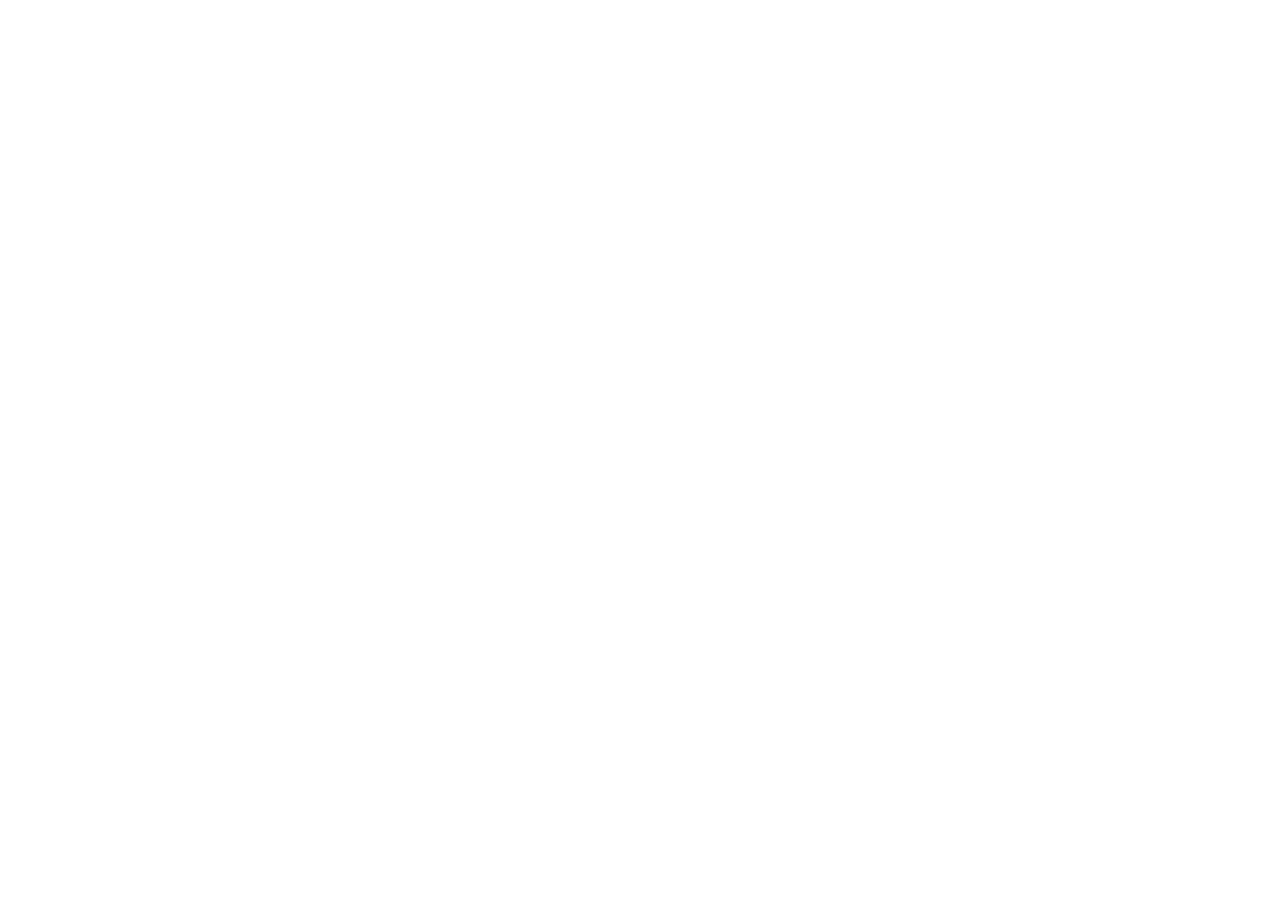
==== index.html @ 53d630d0 "chore: base" ====
<!DOCTYPE html>
<html lang="en">
<head>
    <meta charset="UTF-8">
    <meta http-equiv="X-UA-Compatible" content="IE=edge">
    <meta name="viewport" content="width=device-width, initial-scale=1.0">
    <title>Document</title>
</head>
<body>
    <script src="index.js"></script>
</body>
</html>
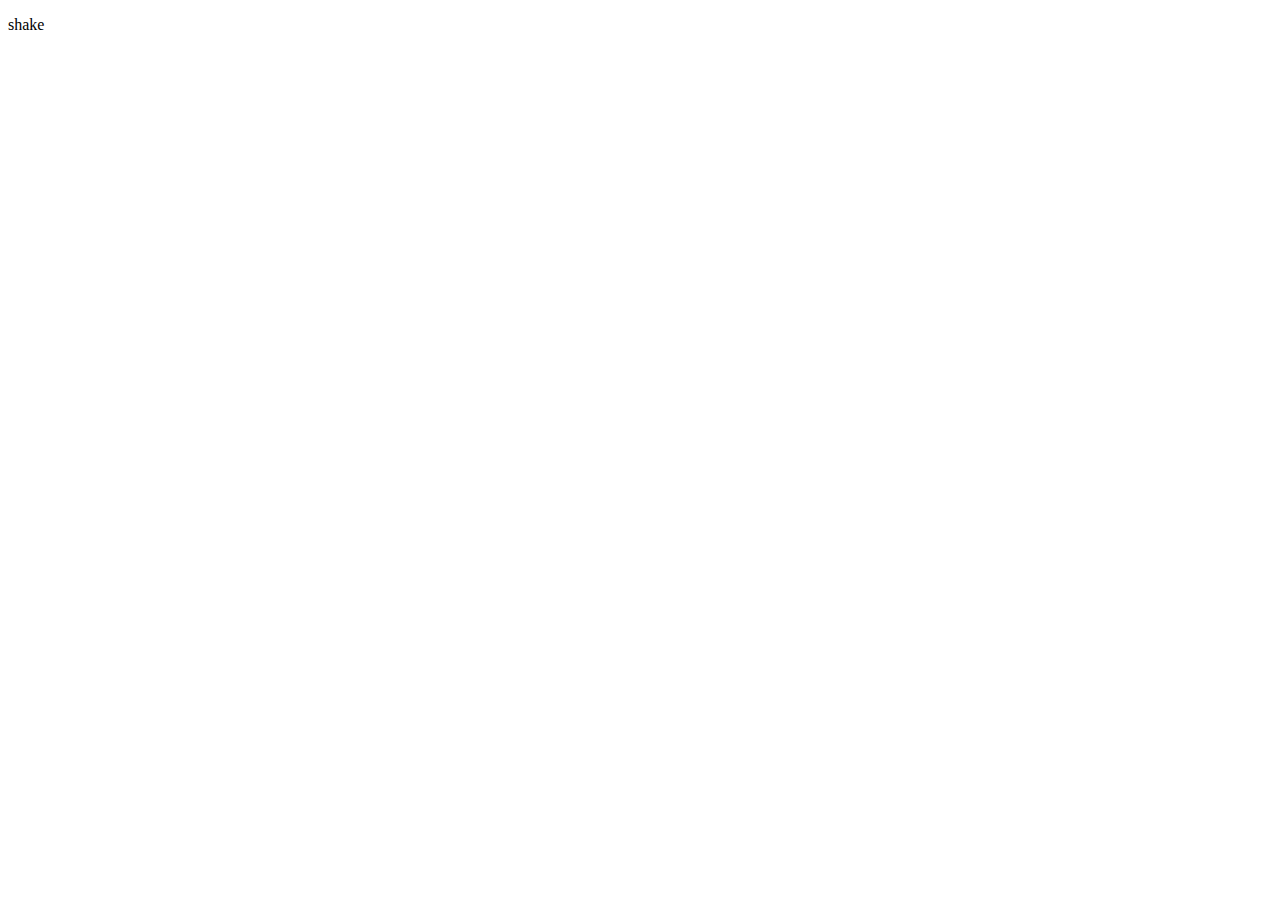
==== commit a4d55eb0: "chore: post 8/16 workshop" ====
--- a/index.html
+++ b/index.html
@@ -7,6 +7,7 @@
     <title>Document</title>
 </head>
 <body>
+    <p class="example">shake</p>
     <script src="index.js"></script>
 </body>
 </html>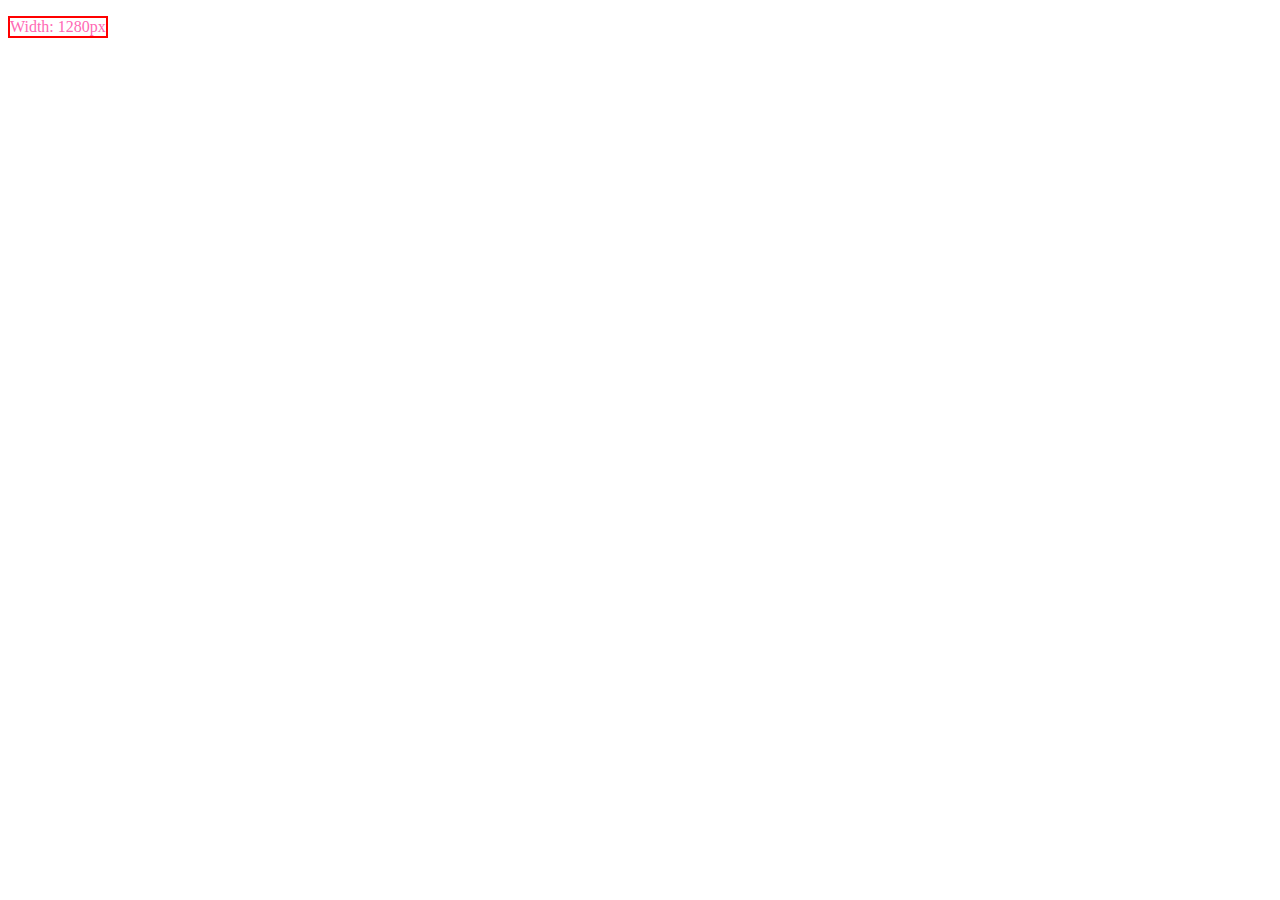
==== commit 993671f1: "prep for 10.13" ====
--- a/index.html
+++ b/index.html
@@ -4,10 +4,11 @@
     <meta charset="UTF-8">
     <meta http-equiv="X-UA-Compatible" content="IE=edge">
     <meta name="viewport" content="width=device-width, initial-scale=1.0">
+    <link rel="stylesheet" href="styles.css">
     <title>Document</title>
 </head>
 <body>
     <p class="example">shake</p>
     <script src="index.js"></script>
 </body>
-</html>+</html>
--- a/styles.css
+++ b/styles.css
@@ -0,0 +1,244 @@
+/* root */
+/* root is helpful for selecting global variables and setting a base specifity for elements. Root is considered a CSS pseudo class. */
+:root {
+  /* set variables */
+    --main-color: hotpink;
+    --secondary-color: aqua;
+    --pane-padding: 5px 42px;
+    --hero-spacing: 10px 10px 10px 10px;
+    /* set a global background color */
+    /* background-color: black */
+}
+
+p {
+  color: var(--main-color);
+  border: 2px solid red;
+  width: fit-content
+}
+
+p:hover{
+  color: var(--secondary-color);
+  padding: var(--hero-spacing)
+}
+
+/* selectors */
+    /* selectors are used to select different parts of our code to apply CSS to it
+    basic selectors are class, id, element and attribute. We can get further into the weeds of selectors with pseudo selectors. */
+
+    /* pseudo selectors */
+    /* https://www.w3schools.com/cssref/css_selectors.php */
+    /* CSS Pseudo-Selectors
+    Pseudo-selectors in CSS allow you to select and style elements based on their state, position, or occurrence in the document. Here are some commonly used pseudo-selectors:
+    
+    1. :hover
+    Description: Applies styles when the mouse pointer is over an element.
+    Example: a:hover { color: red; }
+    2. :active
+    Description: Applies styles when an element is being activated (e.g., clicked).
+    Example: button:active { background-color: blue; }
+    3. :focus
+    Description: Applies styles when an element has keyboard focus.
+    Example: input:focus { border-color: green; }
+    4. :visited
+    Description: Applies styles to visited links.
+    Example: a:visited { color: purple; }
+    5. :first-child
+    Description: Selects the first child element of its parent.
+    Example: ul li:first-child { font-weight: bold; }
+    6. :last-child
+    Description: Selects the last child element of its parent.
+    Example: ul li:last-child { color: red; }
+    7. :nth-child(n)
+    Description: Selects the nth child element of its parent.
+    Example: ul li:nth-child(3) { background-color: yellow; }
+    8. :nth-of-type(n)
+    Description: Selects the nth element of its type among its siblings.
+    Example: p:nth-of-type(odd) { color: blue; }
+    9. :not(selector)
+    Description: Selects elements that do not match the given selector.
+    Example: div:not(.special) { border: 1px solid black; }
+    10. :first-of-type
+    Description: Selects the first element of its type among its siblings.
+    Example: h2:first-of-type { font-size: 24px; }
+    11. :last-of-type
+    Description: Selects the last element of its type among its siblings.
+    Example: p:last-of-type { margin-bottom: 0; }
+    12. :empty
+    Description: Selects elements that have no children or text content.
+    Example: div:empty { display: none; } */
+
+
+/* validations */
+
+/* Pseudo-selectors in CSS are primarily used for styling purposes rather than performing form validations. However, you can utilize pseudo-selectors in combination with CSS attribute selectors and the :valid and :invalid pseudo-classes to visually indicate the validity of form inputs. */
+
+/* Sizing Options in CSS
+CSS provides various sizing options to control the dimensions of elements. Here are some commonly used sizing options along with their descriptions and examples:
+
+1. Pixels (px)
+Description: Pixels are a fixed unit of measurement that represents the exact number of pixels on the screen.
+Example: font-size: 16px; sets the font size to 16 pixels.
+2. Em (em)
+Description: The "em" unit is relative to the font size of the parent element. It allows for scalable sizing based on the parent's font size.
+Example: font-size: 1.2em; sets the font size to 1.2 times the font size of the parent element.
+3. Rem (rem)
+Description: Similar to the "em" unit, "rem" is relative to the root element's font size (typically the <html> element). It provides a consistent sizing throughout the document.
+Example: margin: 1.5rem; sets the margin to 1.5 times the font size of the root element.
+4. Percent (%)
+Description: Percentages are relative units that refer to a percentage of the parent element's size. They are commonly used for responsive layouts.
+Example: width: 50%; sets the width of an element to 50% of its parent's width.
+Using different sizing options allows you to create flexible and responsive designs. Pixels provide precise control, while em and rem offer relative sizing based on parent or root elements. Percentages are particularly useful for creating fluid layouts that adapt to different screen sizes. Consider the context and requirements of your design when choosing the appropriate sizing option in CSS. */
+
+/* Ways to Style Colors in CSS
+There are several ways to style colors in CSS. Here are the different options along with their descriptions and examples:
+
+1. Named Colors
+Description: CSS provides a set of predefined color names that you can use directly.
+Example: color: red; sets the text color to red.
+2. Hexadecimal Colors
+Description: Hexadecimal colors are represented using a combination of six alphanumeric characters (0-9 and A-F) prefixed with the hash symbol (#).
+Example: background-color: #00ff00; sets the background color to green.
+3. RGB Colors
+Description: RGB (Red, Green, Blue) colors define a color by specifying the intensity of each primary color component. Each component is represented by a value between 0 and 255.
+Example: border-color: rgb(255, 0, 0); sets the border color to red.
+4. RGBA Colors
+Description: RGBA (Red, Green, Blue, Alpha) colors are similar to RGB colors but include an additional alpha channel to specify the opacity. The alpha value ranges from 0.0 (fully transparent) to 1.0 (fully opaque).
+Example: background-color: rgba(0, 0, 255, 0.5); sets the background color to semi-transparent blue.
+5. HSL Colors
+Description: HSL (Hue, Saturation, Lightness) colors represent a color based on its hue, saturation, and lightness values. Hue is represented by an angle from 0 to 360 degrees, saturation and lightness are represented by percentages.
+Example: color: hsl(120, 100%, 50%); sets the text color to pure green.
+6. HSLA Colors
+Description: HSLA (Hue, Saturation, Lightness, Alpha) colors are similar to HSL colors but also include an alpha channel to specify opacity.
+Example: background-color: hsla(240, 100%, 50%, 0.7); sets the background color to semi-transparent blue. */
+
+/* inheritance */
+/* initial
+-add this to any css property and the value will be the formal css default, according to css standards and not browser specific.
+inherit
+-add this to any css property and it will inherit the value from the parent. This is default for some css properties, such as font size and not for others, such as border.
+unset
+-will set the value to initial or inherit based on the property default
+revert
+-this will set the value to the browser default */
+/* example */
+
+/* p {
+    color: yellow
+} */
+
+
+
+/* grid */
+/* CSS Grid is a powerful layout system that allows you to create complex two-dimensional grid-based layouts in CSS. It provides a straightforward way to divide a webpage into rows and columns, and position elements within the grid.
+
+To create a CSS grid layout, you'll need to follow these steps:
+
+Define the Grid Container: Start by applying the grid layout to a parent element, which becomes the grid container. You can do this by setting its display property to grid.
+
+Create Grid Rows and Columns: Specify the number and size of rows and columns in the grid container using the grid-template-rows and grid-template-columns properties. You can use values like fixed lengths (pixels, percentages) or flexible units (fr) to define the sizes.
+
+Place Grid Items: Position the child elements (grid items) within the grid using the grid-row and grid-column properties. You can specify the starting and ending lines for each item to determine its placement.
+
+Adjust Grid Gaps: Add gaps (spacing) between grid cells using the grid-gap property. You can set separate values for row gaps and column gaps to control the spacing. */
+/* flex */
+/* CSS Flexbox (Flexible Box) is a layout model that allows you to create flexible and responsive layouts in CSS. It simplifies the process of arranging elements within a container and provides powerful tools for controlling their alignment, ordering, and sizing.
+
+To use CSS Flexbox, you'll need to follow these steps:
+
+Create a Flex Container: Start by applying the flex layout to a parent element, which becomes the flex container. You can do this by setting its display property to flex or inline-flex.
+
+Arrange Flex Items: Place child elements (flex items) within the flex container. By default, they will arrange in a single row as a flex row. You can change the direction by setting the flex-direction property to row, row-reverse, column, or column-reverse to create vertical layouts.
+
+Control Flex Item Sizing: Specify how flex items should grow and shrink using the flex-grow, flex-shrink, and flex-basis properties. These properties control the distribution of space within the flex container.
+
+Align Flex Items: Use the justify-content property to align items along the main axis (horizontal alignment) and the align-items property to align items along the cross axis (vertical alignment). You can also adjust the alignment for individual items using the align-self property. */
+
+/* media query */
+/* -general idea of a media query is to set css properties based on screen size, the screen itself, orientation and more */
+/* check if the screen is in landscape and a width of less than 30em */
+/* @media (min-width: 30em) and (orientation: landscape) {
+  :root {
+    --main-color: hotpink;
+    --secondary-color: aqua;
+    --pane-padding: 5px 42px;
+    --hero-spacing: 10px 10px 10px 10px;
+  } 
+} */
+
+/* @media (min-width: 1260px) and (min-height: 851px){
+    .footer p {
+      font-size: 10px;
+    }
+    .sidebar{
+      display: none;
+    }
+} */
+
+@media (min-width: 774px){
+  body{
+    /* background-color:black; */
+    /* font-size: 10rem */
+
+  }
+}
+
+/* we can also target the entire screen or print */
+@media print, screen{
+  /* … */
+}
+
+
+/* light and dark mode */
+body {
+    /* Default styles for light mode */
+    /* background-color: white; */
+    /* color: black; */
+}
+
+@media (prefers-color-scheme: dark) {
+/* Styles for dark mode */
+  body {
+      /* background-color: #000000; */
+      /* color: #ffffff; */
+  }
+}
+
+
+
+
+.shake {
+	-webkit-animation: swirl-out-bck 0.6s ease-in both;
+	        animation: swirl-out-bck 0.6s ease-in both;
+}
+
+
+/**
+ * ----------------------------------------
+ * animation swirl-out-bck
+ * ----------------------------------------
+ */
+ @-webkit-keyframes swirl-out-bck {
+    0% {
+      -webkit-transform: rotate(0) scale(1);
+              transform: rotate(0) scale(1);
+      opacity: 1;
+    }
+    100% {
+      -webkit-transform: rotate(-540deg) scale(0);
+              transform: rotate(-540deg) scale(0);
+      opacity: 0;
+    }
+  }
+  @keyframes swirl-out-bck {
+    0% {
+      -webkit-transform: rotate(0) scale(1);
+              transform: rotate(0) scale(1);
+      opacity: 1;
+    }
+    100% {
+      -webkit-transform: rotate(-540deg) scale(0);
+              transform: rotate(-540deg) scale(0);
+      opacity: 0;
+    }
+  }
+  